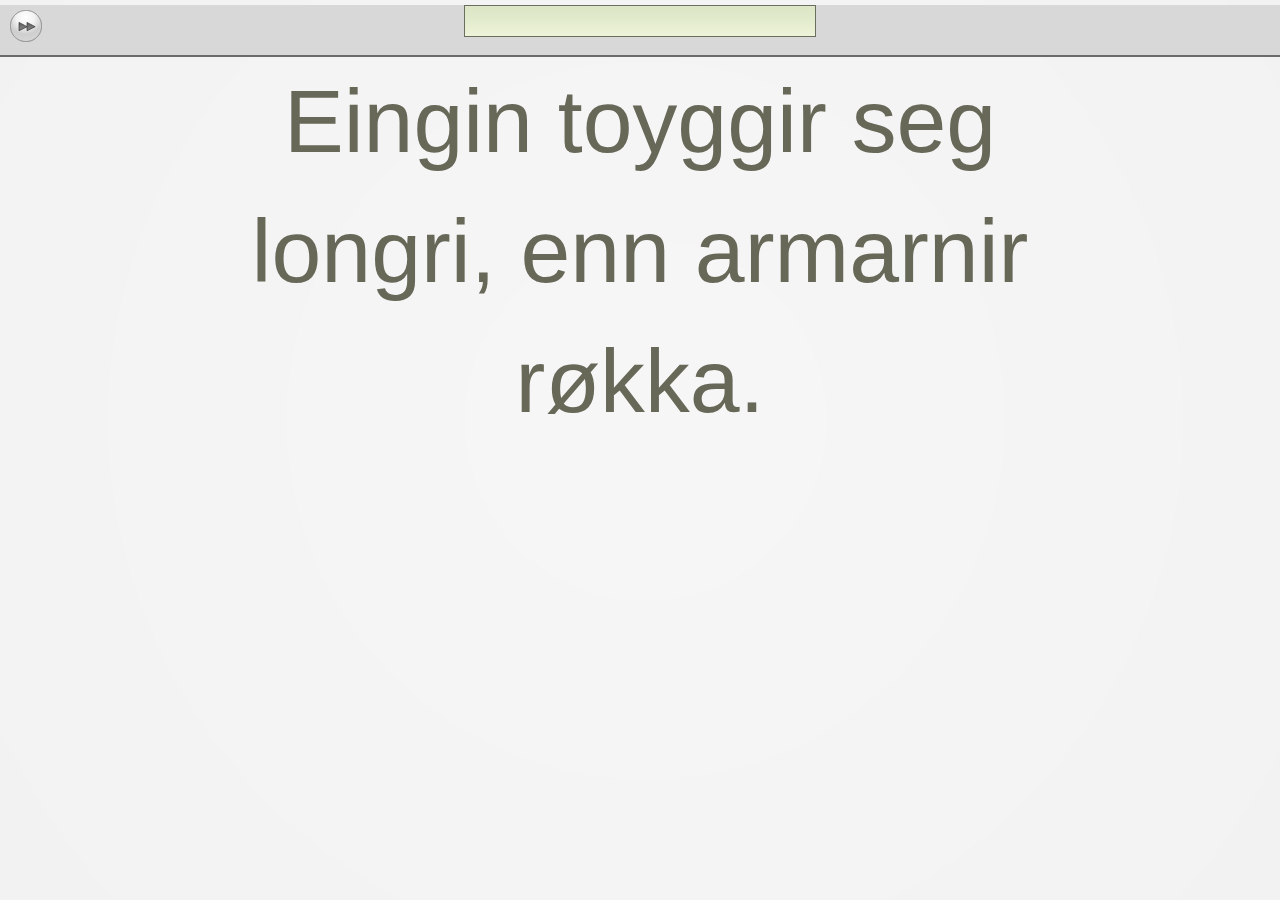
==== index.html @ 6b835a74 "First files" ====
<!doctype html>
<html>
<head>
	<title>Typewriter</title>
	<link rel="stylesheet" type="text/css" href="style.css">
	

</head>

<body>
	<div class="wrapper">
		<div class="barContainer">
			<div class="next"></div>
			<div class="bar">
				<div id="wpm"></div>
				<div id="progressbar"></div>
			</div>
		</div>
		<div class="clear"></div>
		<div class="deus">
			<div class="typer">
				<input class="inputter" id="text" type="text" />
				<div id="ordatak"></div>
				<div id="written"></div>
			</div>
			<!--<div class="stats">
				nigger yolo
			</div>-->
		</div>
	</div>
</body>
</html>

<script src="js/jquery.js"></script>
<script src="js/flowtype.js"></script>
<script src="js/stopwatch.js"></script>
<script src="main.js"></script>
---- style.css ----
body{
	margin:0px;
	padding:0px;
	background:url('assets/bg.png') no-repeat center center fixed;
	background-size: cover;
}
#written, #ordatak{
	width: 70%;
	margin-left:auto;
	margin-right:auto;
	text-align: center;
	font-size: 50px;
	color: #686859;
	font-family:"Lucida Sans Unicode", "Lucida Grande", sans-serif;
	vertical-align:middle
}

#written .wrong, #ordatak .wrong{
	color: #F00;
}
#written .selected, #ordatak .selected{
	color: #0059B3;
	border-bottom: 10px solid #0059B3;
}
#written .right, #ordatak .right{
	color: #BBB;
}
.barContainer{
	background-color: #D8D8D8;
	height: 50px;
	border-bottom:2px solid #6B6B6B;
}
.barContainer .bar{
	background:url('assets/bar.png') repeat-x;
	margin: 5px;
	width: 350px;
	height: 30px;
	margin-left:auto;
	margin-right:auto;
	border:1px solid #6A6E5E;
	line-height: 28px;
	position: float;
}
.barContainer .next{
	background:url('assets/next.png') repeat-x;
	margin: 5px;
	width: 32px;
	height: 32px;
	position: float;
	float:left;
	margin-left:10px;
	line-height: 28px;
}
.barContainer .next:active{
	background:url('assets/next-down.png') repeat-x;
}
.typer{
	margin:0px;
	padding:0px;
	width:100%;
	height:100%;
	position: float;
	float:left;
}
.stats{
	display:block;
	margin:0px;
	padding:0px;
	width:30%;
	height:100%;
	position: float;
	float:right;
	background-color:#bbb;
	min-height: 100%; /* Mindesthöhe für moderne Browser */
   
}
.inputter{
	margin-left:auto;
	margin-right:auto;
	width:99%;
	height:100%;
	position: fixed;
	opacity:0.0;
}

.clear
 {
      clear: both;
}
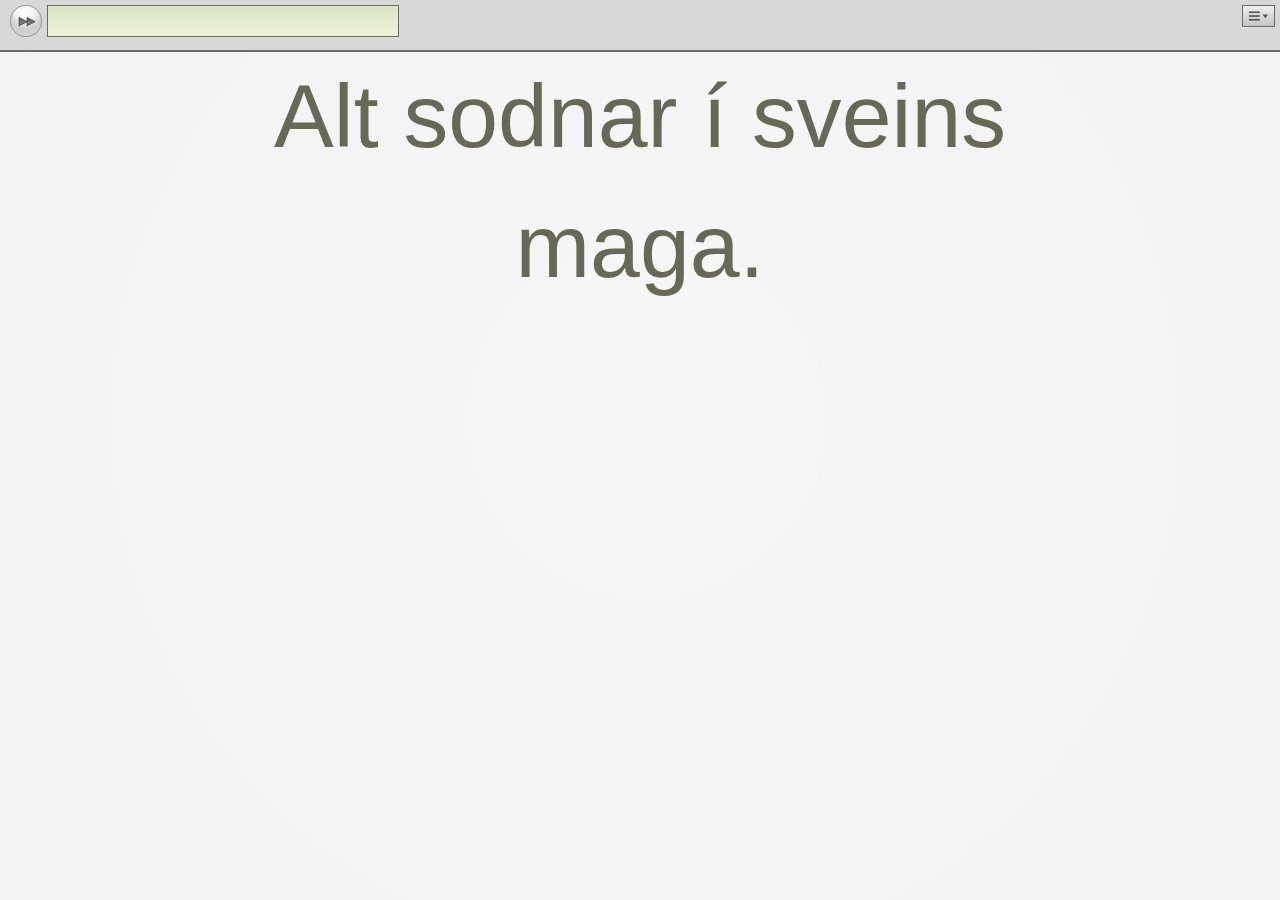
==== commit cf8ea425: "Quotes and list into files" ====
--- a/index.html
+++ b/index.html
@@ -15,12 +15,13 @@
 				<div id="wpm"></div>
 				<div id="progressbar"></div>
 			</div>
+			<div class="settings"></div>
 		</div>
 		<div class="clear"></div>
 		<div class="deus">
 			<div class="typer">
 				<input class="inputter" id="text" type="text" />
-				<div id="ordatak"></div>
+				<div id="ordatak">TypeWriter</div>
 				<div id="written"></div>
 			</div>
 			<!--<div class="stats">
--- a/style.css
+++ b/style.css
@@ -31,6 +31,7 @@
 	border-bottom:2px solid #6B6B6B;
 }
 .barContainer .bar{
+	display:inline-block;
 	background:url('assets/bar.png') repeat-x;
 	margin: 5px;
 	width: 350px;
@@ -40,6 +41,7 @@
 	border:1px solid #6A6E5E;
 	line-height: 28px;
 	position: float;
+	
 }
 .barContainer .next{
 	background:url('assets/next.png') repeat-x;
@@ -53,6 +55,19 @@
 }
 .barContainer .next:active{
 	background:url('assets/next-down.png') repeat-x;
+}
+.barContainer .settings{
+	background:url('assets/settings.png') repeat-x;
+	margin: 5px;
+	width: 33px;
+	height: 23px;
+	position: float;
+	float:right;
+	margin-left:10px;
+	
+}
+.barContainer .settings:active{
+	background:url('assets/settings-down.png') repeat-x;
 }
 .typer{
 	margin:0px;
@@ -80,10 +95,15 @@
 	width:99%;
 	height:100%;
 	position: fixed;
-	opacity:0.0;
+	opacity:0.0;1
 }
-
+.wpm{
+	text-align:middle;
+}
 .clear
  {
       clear: both;
+}
+.dropdown-menu {
+    float:right;
 }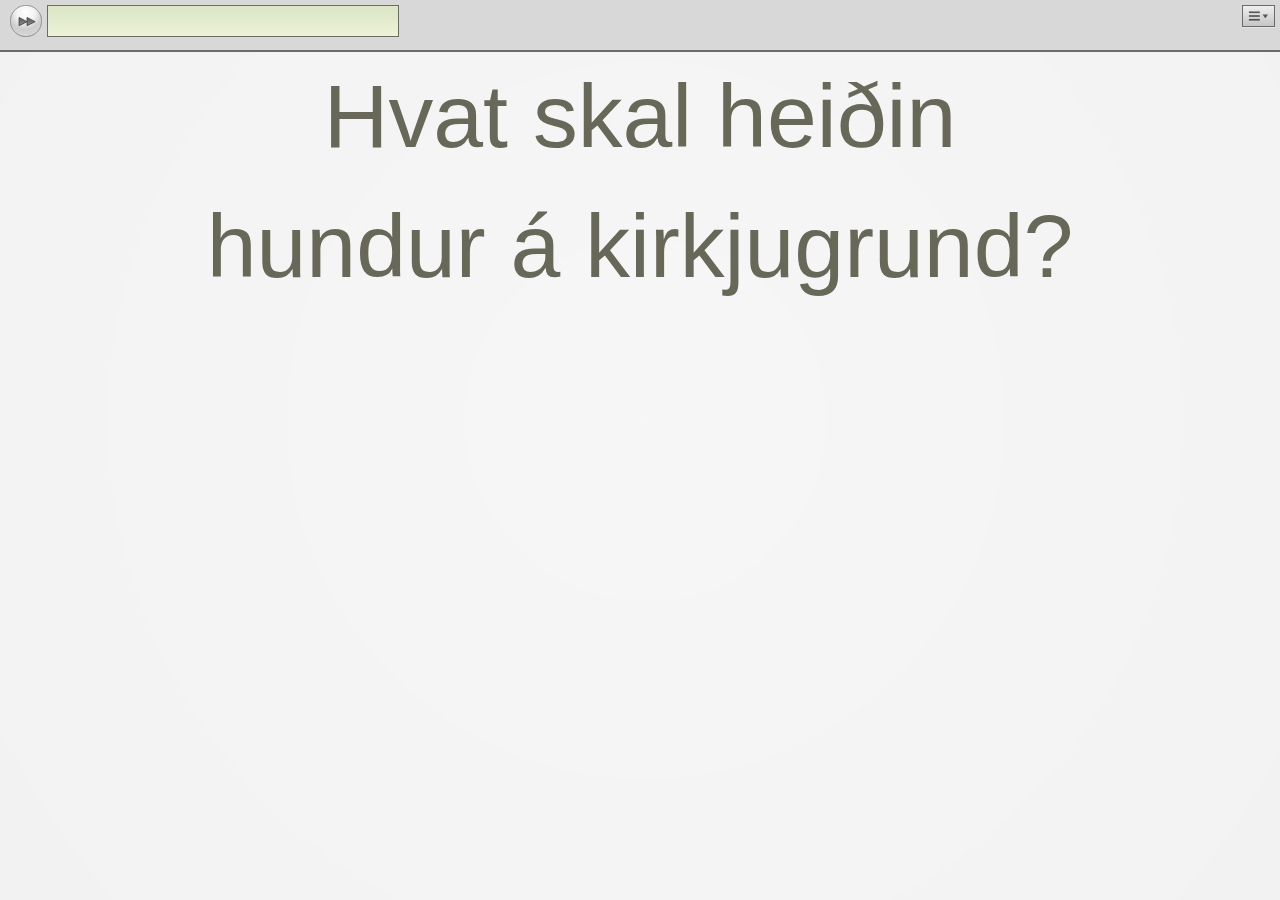
==== commit f512d68c: "Quotes and list into files" ====
--- a/index.html
+++ b/index.html
@@ -24,9 +24,6 @@
 				<div id="ordatak">TypeWriter</div>
 				<div id="written"></div>
 			</div>
-			<!--<div class="stats">
-				nigger yolo
-			</div>-->
 		</div>
 	</div>
 </body>
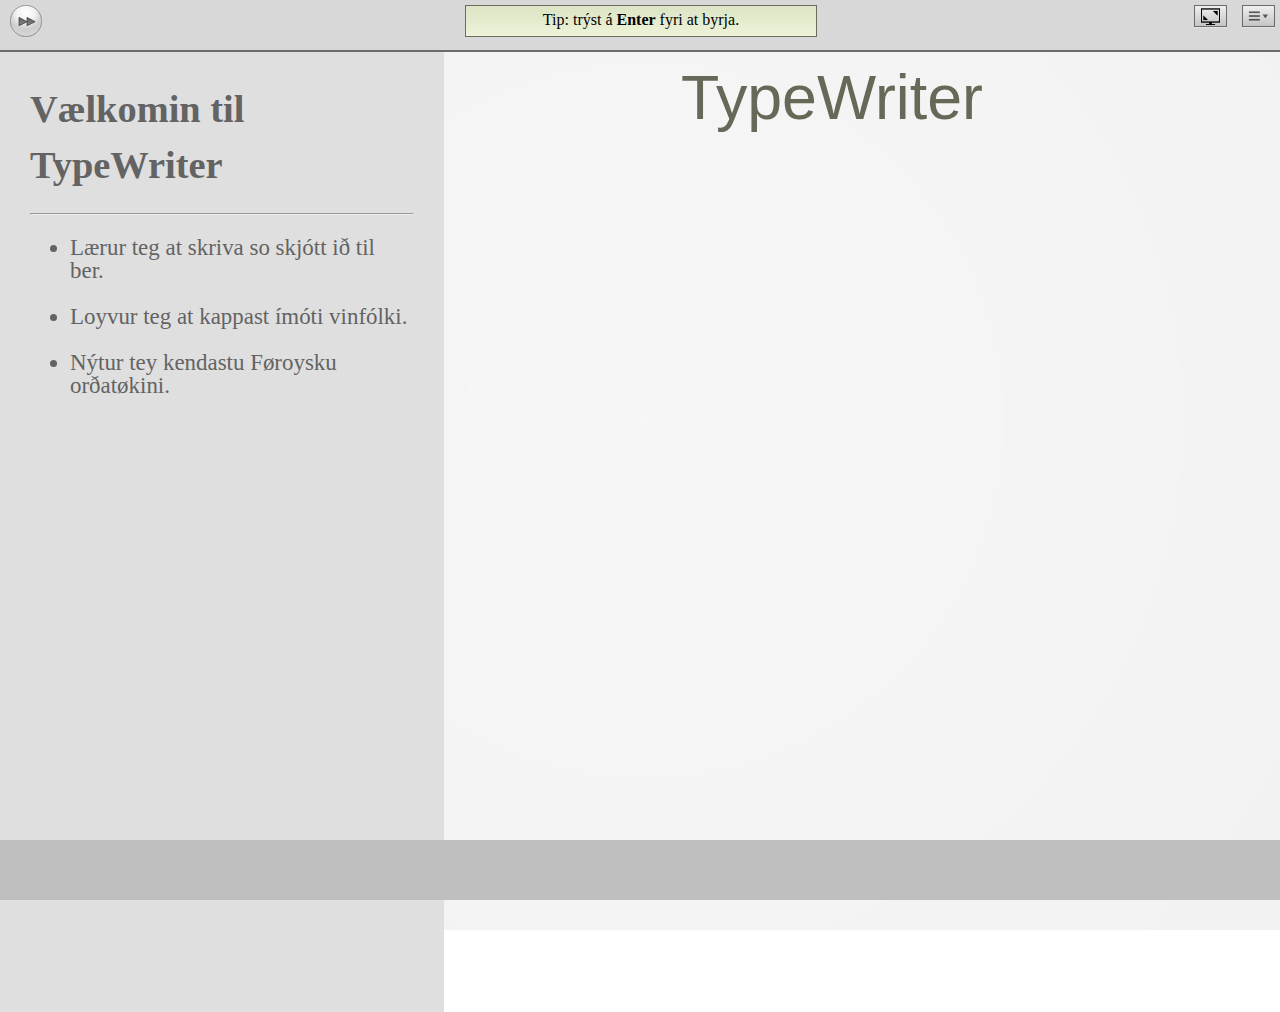
==== commit 3045496c: "Added stats, ads, and other fancy stuff" ====
--- a/index.html
+++ b/index.html
@@ -1,10 +1,9 @@
-<!doctype html>
+﻿<!doctype html>
 <html>
+
 <head>
 	<title>Typewriter</title>
 	<link rel="stylesheet" type="text/css" href="style.css">
-	
-
 </head>
 
 <body>
@@ -12,24 +11,65 @@
 		<div class="barContainer">
 			<div class="next"></div>
 			<div class="bar">
-				<div id="wpm"></div>
+				<div class="wpm">Tip: trýst á <b>Enter</b> fyri at byrja.</div>
 				<div id="progressbar"></div>
 			</div>
 			<div class="settings"></div>
+			<div class="fullscreen"></div>
+			<div class="settingsView">
+				<ul>
+					<li class="settingsOption"><span class="settingsOption" id="wpmStat">Orð um minnutin</span></li>
+					<li class="settingsOption"><span class="settingsOption" id="pntStat">Stig</span></li>
+					<li class="settingsOption"><span class="settingsOption" id="engrish">Skift millum Ensk/Føroysk
+							orðatøk</span></li>
+				</ul>
+			</div>
 		</div>
 		<div class="clear"></div>
 		<div class="deus">
 			<div class="typer">
-				<input class="inputter" id="text" type="text" />
+				<input class="inputter" id="text" type="text" value="" />
 				<div id="ordatak">TypeWriter</div>
 				<div id="written"></div>
 			</div>
+			<div class="stats">
+				<div id="welcome">
+					<div class="statsP">Vælkomin til TypeWriter</div>
+					<hr />
+					<ul class="info">
+						<li>
+							<p>Lærur teg at skriva so skjótt ið til ber.</p>
+						</li>
+						<li>
+							<p>Loyvur teg at kappast ímóti vinfólki.</p>
+						</li>
+						<li>
+							<p>Nýtur tey kendastu Føroysku orðatøkini.</p>
+						</li>
+					</ul>
+
+				</div>
+				<div id="stats">
+					<div class="statsP">Ferð:</div>
+					<div class="statsWPM"></div>
+					<div class="statsP">Neyvleiki:</div>
+					<div class="statsFailRate"></div>
+					<div class="statsP">Stig:</div>
+					<div class="statsPoints"></div>
+					<div class="startAgain"></div>
+				</div>
+			</div>
+			<div class="reklama"></div>
+			<div id="status"></div>
 		</div>
 	</div>
+
+	<script src="js/jquery.js"></script>
+	<script src="js/flowtype.js"></script>
+	<script src="js/stopwatch.js"></script>
+	<script src="js/adcontroller.js"></script>
+	<script src="js/dbctrl.js"></script>
+	<script src="main.js"></script>
 </body>
-</html>
 
-<script src="js/jquery.js"></script>
-<script src="js/flowtype.js"></script>
-<script src="js/stopwatch.js"></script>
-<script src="main.js"></script>+</html>--- a/style.css
+++ b/style.css
@@ -17,6 +17,9 @@
 
 #written .wrong, #ordatak .wrong{
 	color: #F00;
+}
+#written #space, #ordatak #space{
+	border-bottom: 10px solid #F00;
 }
 #written .selected, #ordatak .selected{
 	color: #0059B3;
@@ -40,7 +43,7 @@
 	margin-right:auto;
 	border:1px solid #6A6E5E;
 	line-height: 28px;
-	position: float;
+	position: absolute;
 	
 }
 .barContainer .next{
@@ -69,25 +72,55 @@
 .barContainer .settings:active{
 	background:url('assets/settings-down.png') repeat-x;
 }
+.barContainer .fullscreen{
+	background:url('assets/fullscreen.png') repeat-x;
+	margin: 5px;
+	width: 33px;
+	height: 23px;
+	position: float;
+	float:right;
+	margin-left:10px;
+	
+}
+.barContainer .fullscreen:active{
+	background:url('assets/fullscreen-down.png') repeat-x;
+}
 .typer{
 	margin:0px;
 	padding:0px;
-	width:100%;
+	width:70%;
 	height:100%;
 	position: float;
-	float:left;
+	float:right;
 }
 .stats{
 	display:block;
 	margin:0px;
-	padding:0px;
+	padding:30px;
 	width:30%;
 	height:100%;
+	position: absolute;
+	float:right;
+	background-color:#DFDFDF;
+	min-height: 100%; /* Mindesthöhe für moderne Browser */
+	color:#636363;
+	left: -40%;
+}
+.statsP{
+	font-weight: bold;
+}
+.startAgain{
+	background:url('assets/retry.png') repeat-x;
+	margin: 5px;
+	width: 66px;
+	height: 46px;
 	position: float;
-	float:right;
-	background-color:#bbb;
-	min-height: 100%; /* Mindesthöhe für moderne Browser */
-   
+	float:left;
+	margin-left:10px;
+	line-height: 28px;
+}
+.startAgain:active{
+	background:url('assets/retry-down.png') repeat-x;
 }
 .inputter{
 	margin-left:auto;
@@ -95,10 +128,12 @@
 	width:99%;
 	height:100%;
 	position: fixed;
-	opacity:0.0;1
+	opacity:0.0;
 }
 .wpm{
-	text-align:middle;
+	display:block;
+	text-align: center;
+
 }
 .clear
  {
@@ -106,4 +141,47 @@
 }
 .dropdown-menu {
     float:right;
+}
+#progressbar{
+	display:none;
+	margin-top: 10px;
+	width: 0%;
+	background-color: rgb(185, 196, 194);
+	height: 10px;
+}
+.settingsView{
+	position: absolute;
+	right: 4px;
+	top: 27px;
+	background-color: #E6E6E6;
+	width: 209px;
+	border: 1px solid #AEAEAE;
+	border-radius: 5px;
+	display:none;
+	z-index: 1000;
+}
+.settingsView ul{
+	list-style-type: none;
+	padding: 0px 10px 0px 10px;
+}
+.settingsView li:hover{
+	
+}
+.reklama{
+	position: absolute;
+	bottom: 0px;
+	height: 60px;
+	width: 100%;
+	background-color: #BFBFBF;
+}
+.reklama img{
+	margin-left: auto;
+	margin-right: auto;
+	display: block;
+}
+#stats{
+	display:none;
+}
+.settingsOption{
+	border-bottom:1px solid;
 }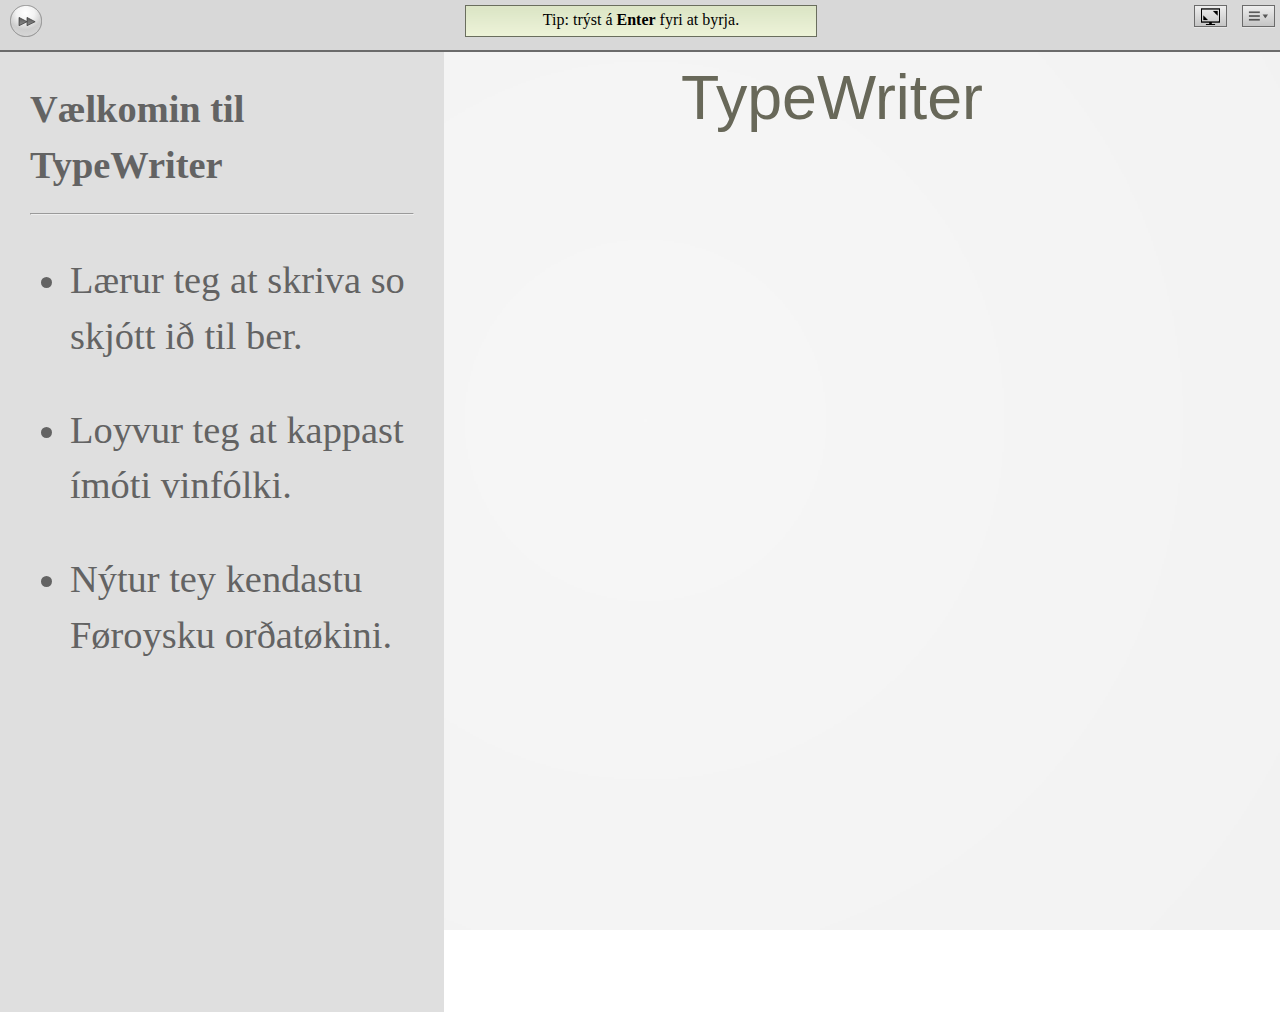
==== commit 7584f4e6: "Made compatible with normal web" ====
--- a/index.html
+++ b/index.html
@@ -64,6 +64,16 @@
 		</div>
 	</div>
 
+	<dialog id="stats-dialog">
+		<button class="close">x</button>
+		<h1 class="info">
+		</h1>
+		<div id="chartContainer" style="height: 90%; width: 100%;">
+	</dialog>
+
+	<script src="js/canvasjs/canvasjs.min.js"></script>
+	<script src="js/dbctrl.js"></script>
+	<script src="js/stats.js"></script>
 	<script src="js/jquery.js"></script>
 	<script src="js/flowtype.js"></script>
 	<script src="js/stopwatch.js"></script>
--- a/style.css
+++ b/style.css
@@ -1,187 +1,203 @@
-body{
-	margin:0px;
-	padding:0px;
-	background:url('assets/bg.png') no-repeat center center fixed;
-	background-size: cover;
-}
-#written, #ordatak{
-	width: 70%;
-	margin-left:auto;
-	margin-right:auto;
-	text-align: center;
-	font-size: 50px;
-	color: #686859;
-	font-family:"Lucida Sans Unicode", "Lucida Grande", sans-serif;
-	vertical-align:middle
-}
-
-#written .wrong, #ordatak .wrong{
-	color: #F00;
-}
-#written #space, #ordatak #space{
-	border-bottom: 10px solid #F00;
-}
-#written .selected, #ordatak .selected{
-	color: #0059B3;
-	border-bottom: 10px solid #0059B3;
-}
-#written .right, #ordatak .right{
-	color: #BBB;
-}
-.barContainer{
-	background-color: #D8D8D8;
-	height: 50px;
-	border-bottom:2px solid #6B6B6B;
-}
-.barContainer .bar{
-	display:inline-block;
-	background:url('assets/bar.png') repeat-x;
-	margin: 5px;
-	width: 350px;
-	height: 30px;
-	margin-left:auto;
-	margin-right:auto;
-	border:1px solid #6A6E5E;
-	line-height: 28px;
-	position: absolute;
-	
-}
-.barContainer .next{
-	background:url('assets/next.png') repeat-x;
-	margin: 5px;
-	width: 32px;
-	height: 32px;
-	position: float;
-	float:left;
-	margin-left:10px;
-	line-height: 28px;
-}
-.barContainer .next:active{
-	background:url('assets/next-down.png') repeat-x;
-}
-.barContainer .settings{
-	background:url('assets/settings.png') repeat-x;
-	margin: 5px;
-	width: 33px;
-	height: 23px;
-	position: float;
-	float:right;
-	margin-left:10px;
-	
-}
-.barContainer .settings:active{
-	background:url('assets/settings-down.png') repeat-x;
-}
-.barContainer .fullscreen{
-	background:url('assets/fullscreen.png') repeat-x;
-	margin: 5px;
-	width: 33px;
-	height: 23px;
-	position: float;
-	float:right;
-	margin-left:10px;
-	
-}
-.barContainer .fullscreen:active{
-	background:url('assets/fullscreen-down.png') repeat-x;
-}
-.typer{
-	margin:0px;
-	padding:0px;
-	width:70%;
-	height:100%;
-	position: float;
-	float:right;
-}
-.stats{
-	display:block;
-	margin:0px;
-	padding:30px;
-	width:30%;
-	height:100%;
-	position: absolute;
-	float:right;
-	background-color:#DFDFDF;
-	min-height: 100%; /* Mindesthöhe für moderne Browser */
-	color:#636363;
-	left: -40%;
-}
-.statsP{
-	font-weight: bold;
-}
-.startAgain{
-	background:url('assets/retry.png') repeat-x;
-	margin: 5px;
-	width: 66px;
-	height: 46px;
-	position: float;
-	float:left;
-	margin-left:10px;
-	line-height: 28px;
-}
-.startAgain:active{
-	background:url('assets/retry-down.png') repeat-x;
-}
-.inputter{
-	margin-left:auto;
-	margin-right:auto;
-	width:99%;
-	height:100%;
-	position: fixed;
-	opacity:0.0;
-}
-.wpm{
-	display:block;
-	text-align: center;
-
-}
-.clear
- {
-      clear: both;
+body {
+  margin: 0px;
+  padding: 0px;
+  background: url("assets/bg.png") no-repeat center center fixed;
+  background-size: cover;
+  height: 100vh;
+  width: 100vw;
+  overflow: hidden;
+}
+#written,
+#ordatak {
+  width: 70%;
+  margin-left: auto;
+  margin-right: auto;
+  text-align: center;
+  font-size: 50px;
+  color: #686859;
+  font-family: "Lucida Sans Unicode", "Lucida Grande", sans-serif;
+  vertical-align: middle;
+}
+
+#written .wrong,
+#ordatak .wrong {
+  color: #f00;
+}
+#written #space,
+#ordatak #space {
+  border-bottom: 10px solid #f00;
+}
+#written .selected,
+#ordatak .selected {
+  color: #0059b3;
+  border-bottom: 10px solid #0059b3;
+}
+#written .right,
+#ordatak .right {
+  color: #bbb;
+}
+.barContainer {
+  background-color: #d8d8d8;
+  height: 50px;
+  border-bottom: 2px solid #6b6b6b;
+}
+.barContainer .bar {
+  display: inline-block;
+  background: url("assets/bar.png") repeat-x;
+  margin: 5px;
+  width: 350px;
+  height: 30px;
+  margin-left: auto;
+  margin-right: auto;
+  border: 1px solid #6a6e5e;
+  line-height: 28px;
+  position: absolute;
+}
+.barContainer .next {
+  background: url("assets/next.png") repeat-x;
+  margin: 5px;
+  width: 32px;
+  height: 32px;
+  position: float;
+  float: left;
+  margin-left: 10px;
+  line-height: 28px;
+}
+.barContainer .next:active {
+  background: url("assets/next-down.png") repeat-x;
+}
+.barContainer .settings {
+  background: url("assets/settings.png") repeat-x;
+  margin: 5px;
+  width: 33px;
+  height: 23px;
+  position: float;
+  float: right;
+  margin-left: 10px;
+}
+.barContainer .settings:active {
+  background: url("assets/settings-down.png") repeat-x;
+}
+.barContainer .fullscreen {
+  background: url("assets/fullscreen.png") repeat-x;
+  margin: 5px;
+  width: 33px;
+  height: 23px;
+  position: float;
+  float: right;
+  margin-left: 10px;
+}
+.barContainer .fullscreen:active {
+  background: url("assets/fullscreen-down.png") repeat-x;
+}
+.typer {
+  margin: 0px;
+  padding: 0px;
+  width: 70%;
+  height: 100%;
+  position: float;
+  float: right;
+}
+.stats {
+  display: block;
+  margin: 0px;
+  padding: 30px;
+  width: 30%;
+  height: 100%;
+  position: absolute;
+  float: right;
+  background-color: #dfdfdf;
+  min-height: 100%; /* Mindesthöhe für moderne Browser */
+  color: #636363;
+  left: -40%;
+}
+.statsP {
+  font-weight: bold;
+}
+.startAgain {
+  background: url("assets/retry.png") repeat-x;
+  margin: 5px;
+  width: 66px;
+  height: 46px;
+  position: float;
+  float: left;
+  margin-left: 10px;
+  line-height: 28px;
+}
+.startAgain:active {
+  background: url("assets/retry-down.png") repeat-x;
+}
+.inputter {
+  margin-left: auto;
+  margin-right: auto;
+  width: 99%;
+  height: 100%;
+  position: fixed;
+  opacity: 0;
+}
+.wpm {
+  display: block;
+  text-align: center;
+}
+.clear {
+  clear: both;
 }
 .dropdown-menu {
-    float:right;
-}
-#progressbar{
-	display:none;
-	margin-top: 10px;
-	width: 0%;
-	background-color: rgb(185, 196, 194);
-	height: 10px;
-}
-.settingsView{
-	position: absolute;
-	right: 4px;
-	top: 27px;
-	background-color: #E6E6E6;
-	width: 209px;
-	border: 1px solid #AEAEAE;
-	border-radius: 5px;
-	display:none;
-	z-index: 1000;
-}
-.settingsView ul{
-	list-style-type: none;
-	padding: 0px 10px 0px 10px;
-}
-.settingsView li:hover{
-	
-}
-.reklama{
-	position: absolute;
-	bottom: 0px;
-	height: 60px;
-	width: 100%;
-	background-color: #BFBFBF;
-}
-.reklama img{
-	margin-left: auto;
-	margin-right: auto;
-	display: block;
-}
-#stats{
-	display:none;
-}
-.settingsOption{
-	border-bottom:1px solid;
-}+  float: right;
+}
+#progressbar {
+  display: none;
+  margin-top: 10px;
+  width: 0%;
+  background-color: rgb(185, 196, 194);
+  height: 10px;
+}
+.settingsView {
+  position: absolute;
+  right: 4px;
+  top: 27px;
+  background-color: #e6e6e6;
+  width: 209px;
+  border: 1px solid #aeaeae;
+  border-radius: 5px;
+  display: none;
+  z-index: 1000;
+}
+.settingsView ul {
+  list-style-type: none;
+  padding: 0px 10px 0px 10px;
+}
+
+.reklama {
+  position: absolute;
+  bottom: 0px;
+  height: 60px;
+  width: 100%;
+  background-color: #bfbfbf;
+  display: none;
+}
+.reklama img {
+  margin-left: auto;
+  margin-right: auto;
+  display: block;
+}
+#stats {
+  display: none;
+}
+.settingsOption {
+  border-bottom: 1px solid;
+}
+
+#stats-dialog {
+  width: 80%;
+  height: 80%;
+}
+
+#stats-dialog .close {
+  background: none;
+  position: absolute;
+  right: 1rem;
+  top: 1rem;
+  z-index: 100;
+  font-size: 2em;
+}
